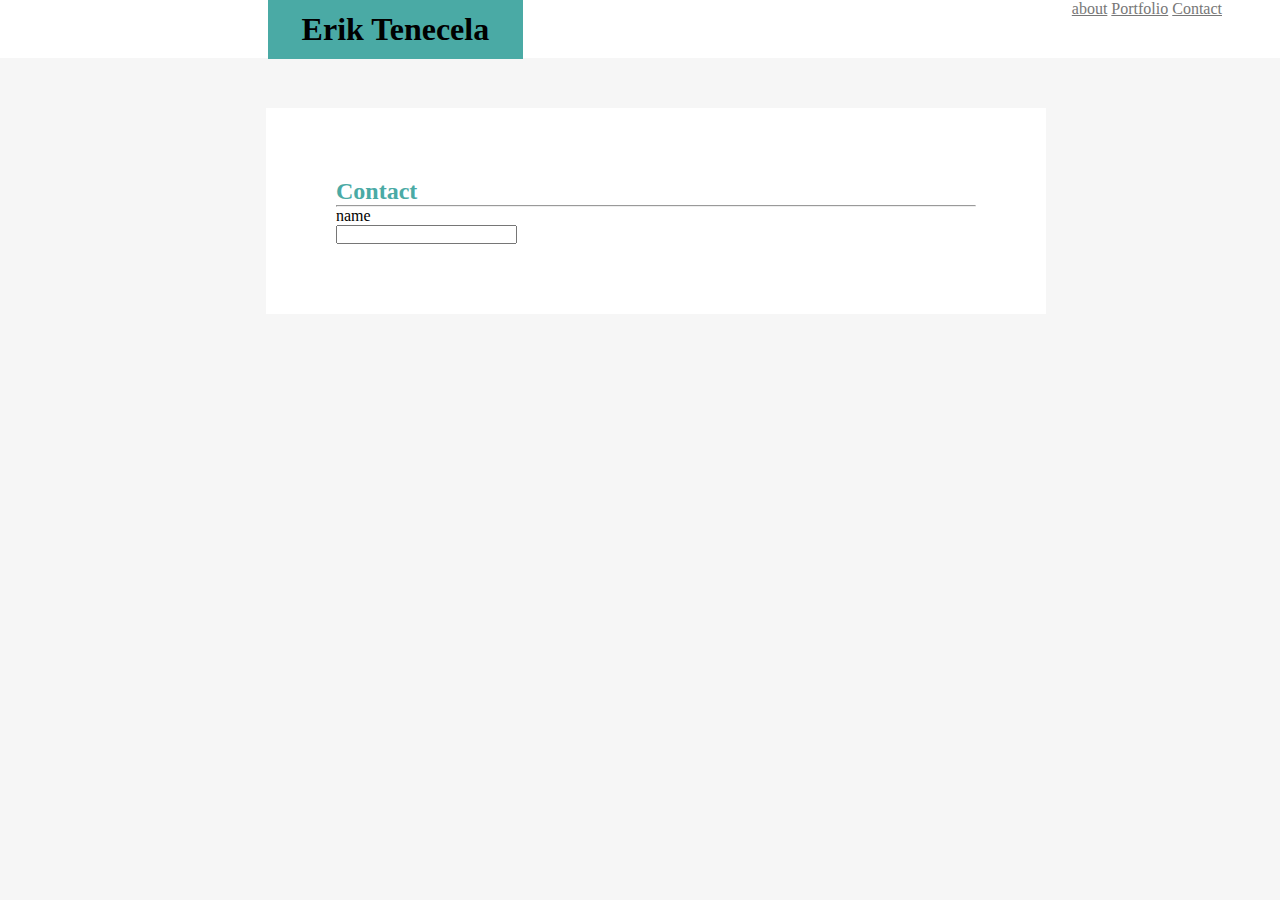
==== contact.html @ ef3f1742 "initial site files" ====
<!DOCTYPE html>
<html>
<head>
    <title>Contacts</title>
    <link rel="stylesheet" href="assets/css/style.css"/>
</head>
<body>
        <header>
                <h1 class="your-name">Erik Tenecela</h1>  
                <div class="buttons">   <nav>
                    <a href="index.html" style="color:#777777";>about</a>
                    <a href="Portfolio.html" style="color:#777777";>Portfolio</a>
                    <a href="contact.html" style="color:#777777";>Contact</a>
                </nav> 
                </div>
                </header>
                <div class="contact-container">
                    <h2>Contact</h2>
                    <hr>
                    <p>name</p>
                    <input type="text">
                </div>
                <div id=footer></div>
</body>
</html>
---- assets/css/style.css ----
*{
    margin: 0;
    padding: 0;
    /* box-sizing: border-box; */
    /* text-align: center; */
    
}
.your-name{
    background-color: #4aaaa5;
    width:20%;
    float:left;
    padding: 11px;
    font-family:Georgia, 'Times New Roman', Times, serif;
    Text-align:center; 
    margin-left:210px;
}
#name {
    background-color:#ffffff;
    border-color:#cccccc;
    width: 30%;
    float: right;
    margin-right: 50%;


}
.article {
    padding:50px;
    display: grid;
    background-color:#ffffff;
    /* max-width:960px; */
    height:50%;
    /* float: center; */
    /* border: #dddddd 5px; */
    color:#777777;
    padding-bottom:50px;
    /* position: relative; */
    max-height:100%;
    /* margin: 0 auto; */
    /* margin: 40px 40px 270px 270px; */
    margin-left:28%;
    margin-top:40px;
    /* width:70%; */
    /* padding-left:0px; */
    width:960px;
    /* text-align:right; */
    margin-right: 20px;
    
    
     
}
html, body{
    background-color:#f6f6f6;
    height:100%;
    /* margin:0; */
    min-height:77.7%;
    /* grid-area: 960px; */
    
}
header{
    padding:58px;
    background-color:#ffffff;
    padding-top: 0px;
    border-color:#666666;
    margin-left:0px;
}
h2{
    text-align:left;
    color: #4aaaa5;
    
}
.footer{
    background: #666666;
    height:53.5px;
    clear:both;
    border-top:8px solid #4aaaa5;
    position: relative; 
    /* bottom:0px; */
    /* left:0px; */
    /* bottom:0px; */
    

    
    
    
}
.buttons{
    float:right;
    color: #777777;
    text-decoration-color: #777777;
    

    
}
.contact-container{
    padding:70px;
    margin-top:50px;
    background-color:#ffffff;
    width:50%;
    margin-left:266px;
    float:center;
}
main{
    min-height: 77.7%;
    max-width:960px;
}
.float{
    float:right;
}
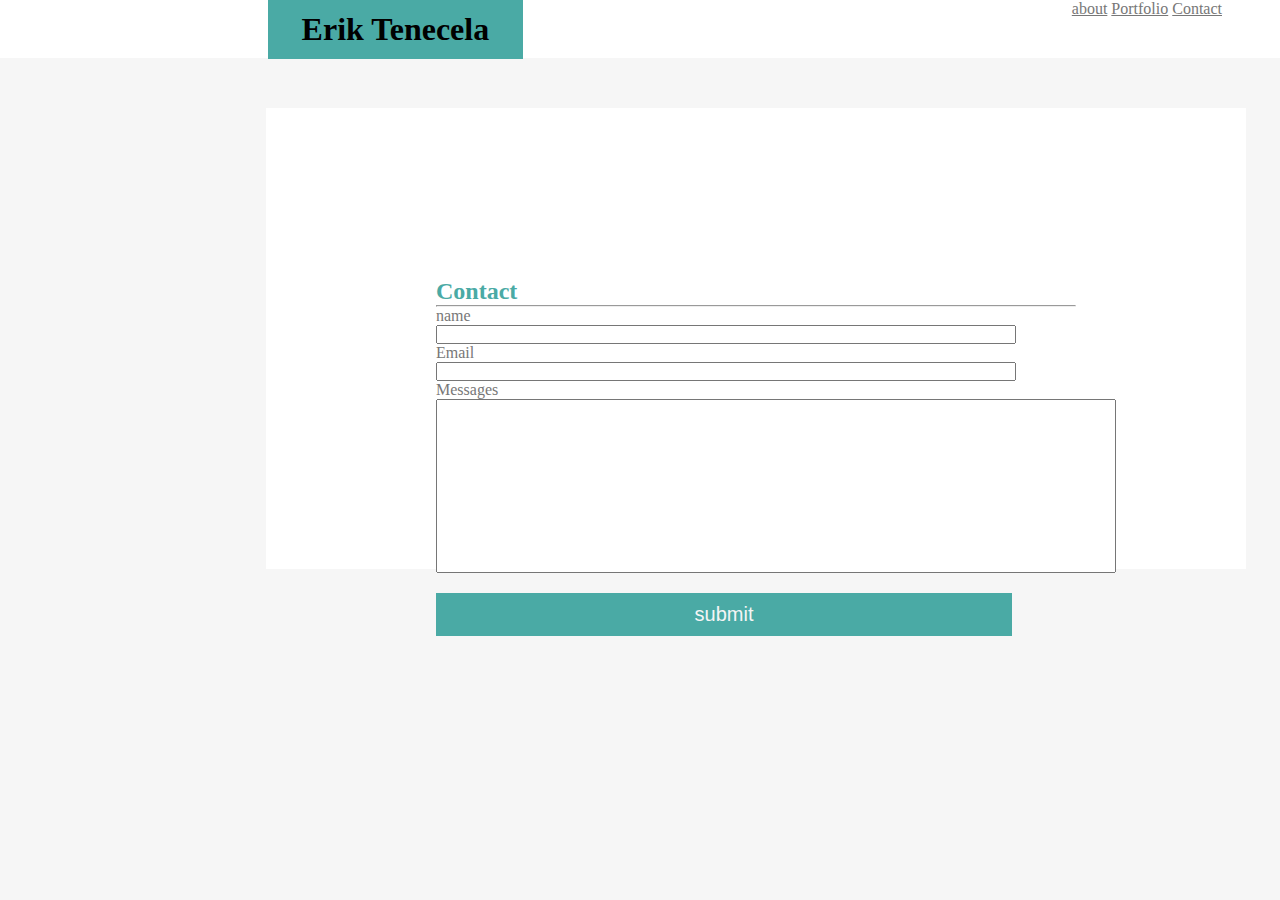
==== commit b240ba3c: "initial sit files" ====
--- a/contact.html
+++ b/contact.html
@@ -15,10 +15,15 @@
                 </div>
                 </header>
                 <div class="contact-container">
-                    <h2>Contact</h2>
+                    <h2 id="contact">Contact</h2>
                     <hr>
                     <p>name</p>
                     <input type="text">
+                    <p>Email</p>
+                    <input type="text">
+                    <p>Messages</p>
+                    <input id="message" type="text">
+                    <input id="submit"type="submit" value="submit">
                 </div>
                 <div id=footer></div>
 </body>
--- a/assets/css/style.css
+++ b/assets/css/style.css
@@ -92,17 +92,37 @@
     
 }
 .contact-container{
-    padding:70px;
+    padding:170px;
     margin-top:50px;
     background-color:#ffffff;
     width:50%;
     margin-left:266px;
     float:center;
+    color:#777777;
+
 }
 main{
     min-height: 77.7%;
     max-width:960px;
 }
-.float{
-    float:right;
+#submit{
+    font-size:20px;
+    background-color:#4aaaa5;
+    color:whitesmoke;
+    border:none;
+    float:left;
+    margin-top:20px;
+    padding:10px 30px;
+}
+#message{
+    padding:50px;
+    float:left;
+    height:70px;
+}
+#contact{
+    /* margin-bottom:190px; */
+    /* height:30px; */
+}
+input{
+    width:90%;
 }